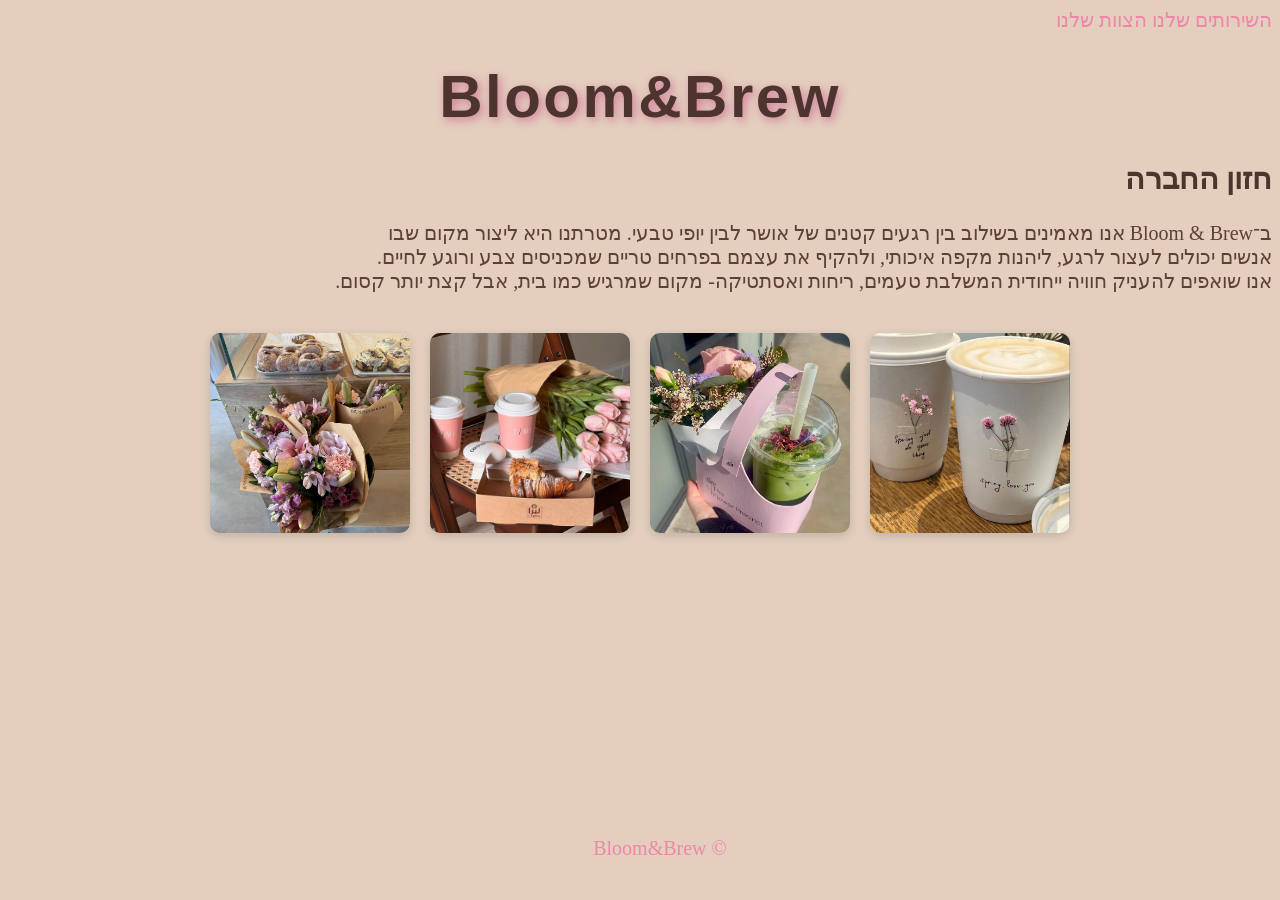
==== index.html @ c7f373b1 "CP" ====
<!DOCTYPE html>
<html lang="en">
<head>
    <meta charset="UTF-8">
    <meta name="viewport" content="width=device-width, initial-scale=1.0">
    <title>Bloom&BrewHomePage</title>
    <link rel="stylesheet" href="style.css">
</head>
<body dir="rtl">
    <nav>
        <a href="./services.html">השירותים שלנו</a>
        <a href="./team.html">הצוות שלנו</a>
    </nav>
    <header>
        <h1>Bloom&Brew</h1>
    </header>
    <article>
        <h2 class="title">חזון החברה</h2>
        <p>
            ב־Bloom & Brew אנו מאמינים בשילוב בין רגעים קטנים של אושר לבין יופי טבעי. מטרתנו היא ליצור מקום שבו
            <br>
            אנשים יכולים לעצור לרגע, ליהנות מקפה איכותי, ולהקיף את עצמם בפרחים טריים שמכניסים צבע ורוגע לחיים.
            <br>
            אנו שואפים להעניק חוויה ייחודית המשלבת טעמים, ריחות ואסתטיקה- מקום שמרגיש כמו בית, אבל קצת יותר קסום.
        </p>
    </article>

    <section class="gallery">
  <img src="./images/pic7 (7).jpg" alt="תמונה 1">
  <img src="./images/pic7 (1).jpg" alt="תמונה 2">
  <img src="./images/pic10 (1).jpg" alt="תמונה 3">
  <img src="./images/pic7 (3).jpg" alt="תמונה 4">
</section>


    <footer>
    <p>© Bloom&Brew</p>
</footer>
    
</body>
</html>
---- style.css ----
html {
  font-size: 20px;
}

h1{
    font-size: 3rem;
  font-weight: bold;
  text-align: center;

  color: #4e342e; 
  letter-spacing: 0.125rem;

  margin: 1.5rem 0;

  text-shadow: 0.125rem 0.125rem 0.5rem rgba(200, 90, 140, 0.7);

  font-family: Arial, sans-serif;
}

body{
    background-color: #e4cfbe;
    color:#5d4037
    
}

.title{
    color:#4e342e;
}

nav a {
  color: #ee87a9;
  text-decoration: none;
}

nav a:hover {
  color: #f9aacb;
  text-decoration: underline;
}

ul li {
  list-style: none;
  padding: 10px;
  margin: 10px 0;

  

 box-shadow: 0 3px 12px rgba(220, 120, 160, 0.35);

  transition: 0.3s;
}

ul li:hover {
  box-shadow:
    0 4px 18px rgba(220, 120, 160, 0.5),
    0 0 30px rgba(220, 120, 160, 0.7);
}
.link {
  color: #5d4037;
  text-decoration: none;
}

.link:hover {
  color: #f9aacb;
  text-decoration: underline;
}

footer {
  position: fixed;
  bottom: 0;
  left: 0;
  width: 100%;
  text-align: center;
  padding: 1rem;
  color: #ee87a9;
  
}

.gallery {
  display: flex;
  justify-content: center;
  gap: 1rem;
  margin-top: 2rem;
}

.gallery img {
  width: 10rem;
  height: 10rem;
  object-fit: cover;
  border-radius: 10px;
  box-shadow: 0 3px 10px rgba(0,0,0,0.15);
  transition: 0.3s;
}

.gallery img:hover {
  transform: scale(1.1);
}

.team-hero img {
  width: 20rem;
  max-width: 30rem;
  display: block;
  margin: 1.5rem auto;
  border-radius: 1rem;
  box-shadow: 0 0 1rem rgba(0, 0, 0, 0.2);
margin-top: -10rem
}
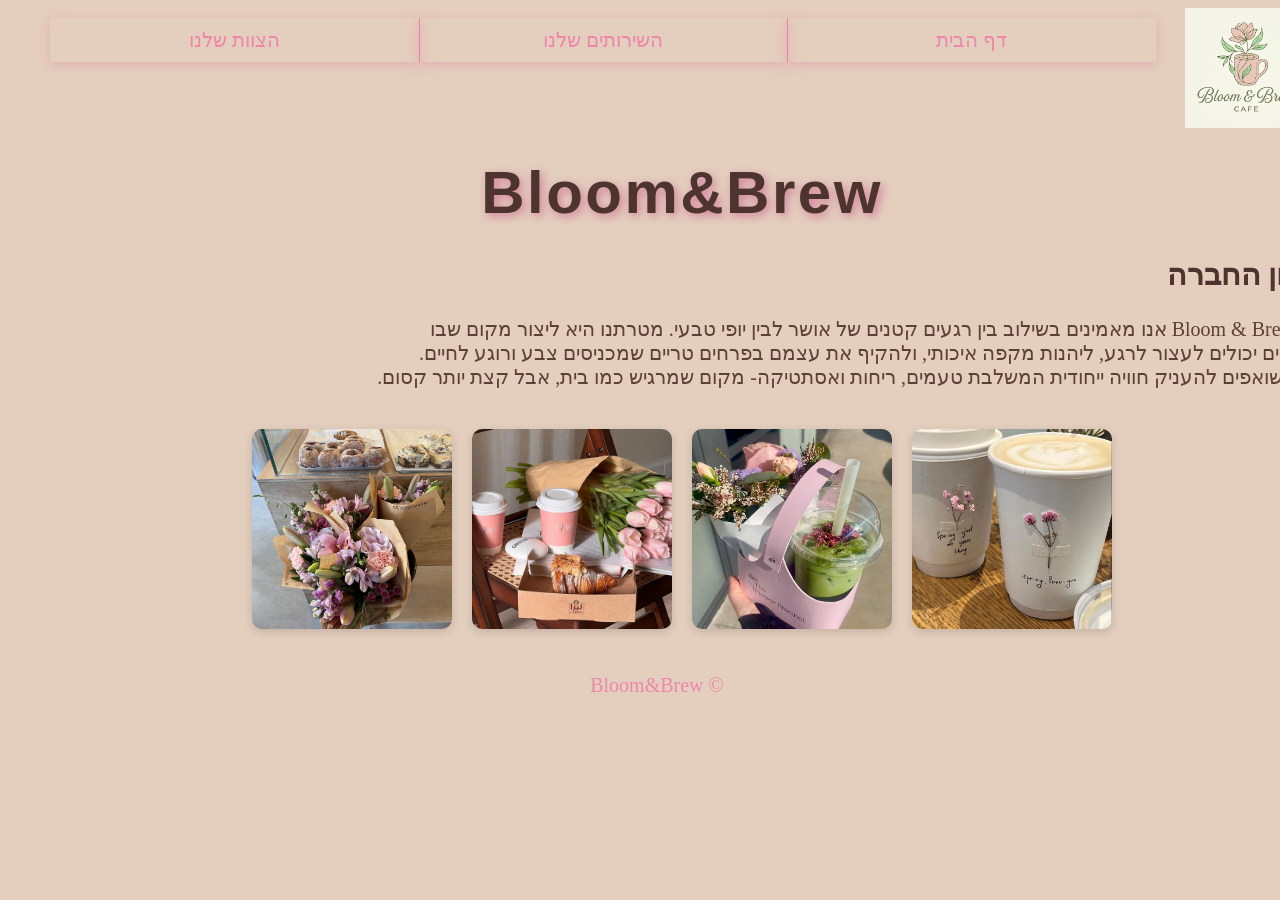
==== commit 03dd0636: "grid" ====
--- a/index.html
+++ b/index.html
@@ -4,16 +4,26 @@
     <meta charset="UTF-8">
     <meta name="viewport" content="width=device-width, initial-scale=1.0">
     <title>Bloom&BrewHomePage</title>
-    <link rel="stylesheet" href="style.css">
+    <link rel="stylesheet" href="./styles/style.css">
 </head>
 <body dir="rtl">
-    <nav>
-        <a href="./services.html">השירותים שלנו</a>
-        <a href="./team.html">הצוות שלנו</a>
-    </nav>
-    <header>
+   <header>
+        
+        <img src="./images/logocafe.png" class="logo-image" alt="logo">
+        
+        <nav>
+            <ul>
+                <li><a href="./index.html">דף הבית</a></li>
+                <li><a href="./services.html">השירותים שלנו</a></li>
+                <li><a href="./team.html">הצוות שלנו</a></li>
+            </ul>
+        </nav>
+        
+    </header>
+
+    <main>
         <h1>Bloom&Brew</h1>
-    </header>
+    </main>
     <article>
         <h2 class="title">חזון החברה</h2>
         <p>
--- a/styles/style.css
+++ b/styles/style.css
@@ -0,0 +1,2 @@
+@import url('./reset.css'); 
+@import url('./grid.css');
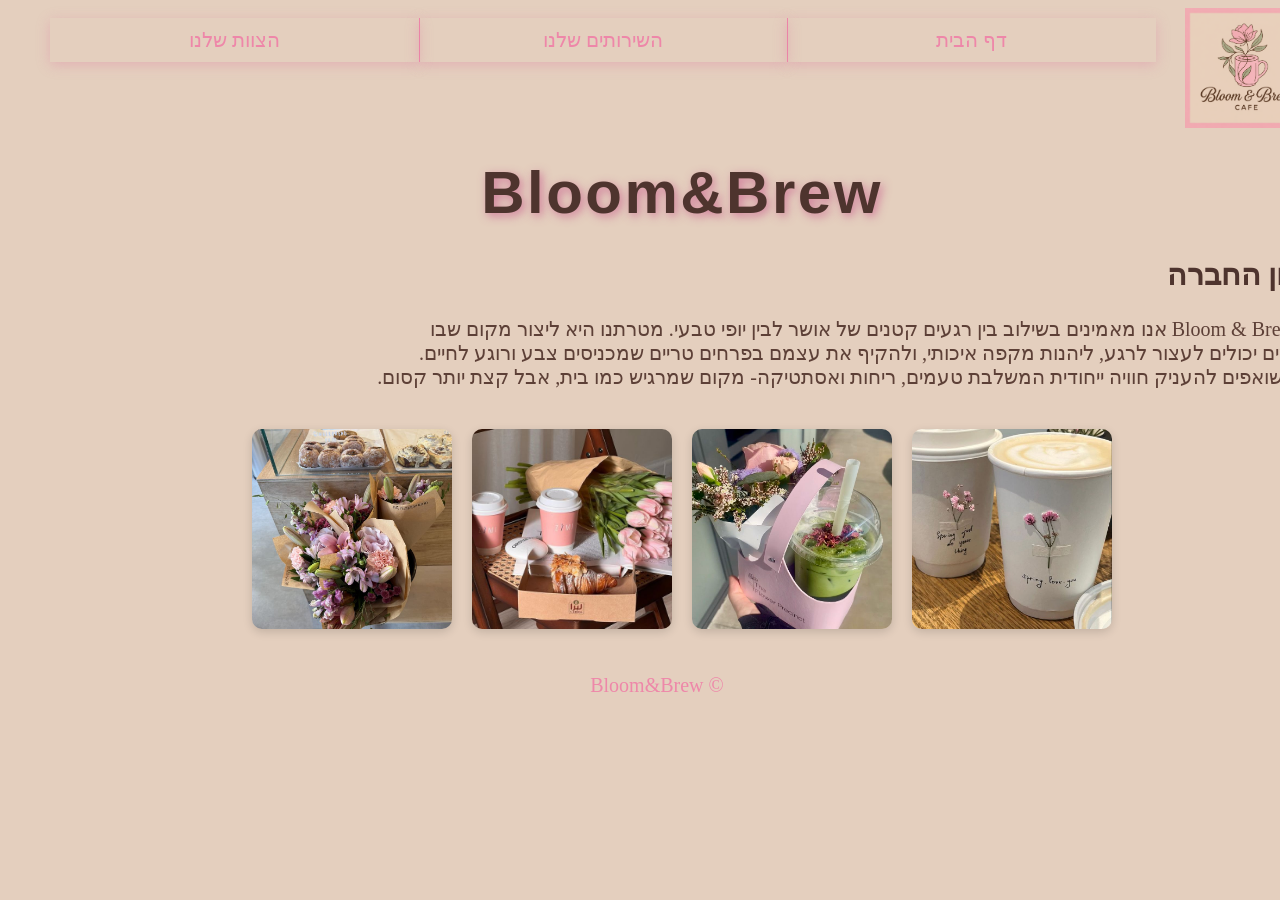
==== commit a42be07c: "changed" ====
--- a/index.html
+++ b/index.html
@@ -9,7 +9,7 @@
 <body dir="rtl">
    <header>
         
-        <img src="./images/logocafe.png" class="logo-image" alt="logo">
+        <img src="./images/logo2.png" class="logo-image" alt="logo">
         
         <nav>
             <ul>
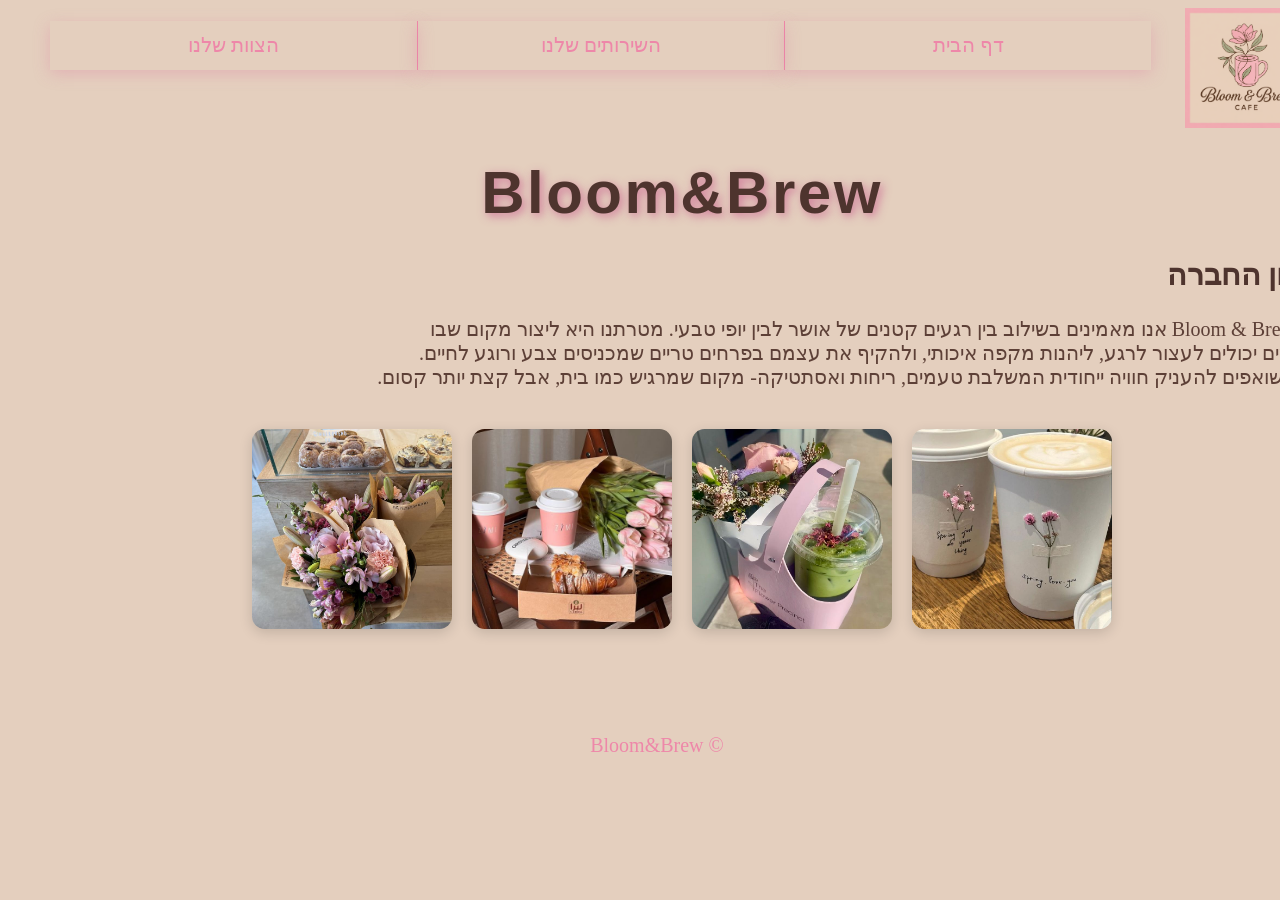
==== commit 62c417d4: "sahar" ====
--- a/index.html
+++ b/index.html
@@ -1,16 +1,18 @@
 <!DOCTYPE html>
 <html lang="en">
+
 <head>
     <meta charset="UTF-8">
     <meta name="viewport" content="width=device-width, initial-scale=1.0">
-    <title>Bloom&BrewHomePage</title>
+    <title>Bloom&Brew - HomePage</title>
     <link rel="stylesheet" href="./styles/style.css">
 </head>
+
 <body dir="rtl">
-   <header>
-        
+    <header>
+
         <img src="./images/logo2.png" class="logo-image" alt="logo">
-        
+
         <nav>
             <ul>
                 <li><a href="./index.html">דף הבית</a></li>
@@ -18,34 +20,37 @@
                 <li><a href="./team.html">הצוות שלנו</a></li>
             </ul>
         </nav>
-        
+
     </header>
 
     <main>
         <h1>Bloom&Brew</h1>
+
+        <article>
+            <h2 class="title">חזון החברה</h2>
+            <p>
+                ב־Bloom & Brew אנו מאמינים בשילוב בין רגעים קטנים של אושר לבין יופי טבעי. מטרתנו היא ליצור מקום שבו
+                <br>
+                אנשים יכולים לעצור לרגע, ליהנות מקפה איכותי, ולהקיף את עצמם בפרחים טריים שמכניסים צבע ורוגע לחיים.
+                <br>
+                אנו שואפים להעניק חוויה ייחודית המשלבת טעמים, ריחות ואסתטיקה- מקום שמרגיש כמו בית, אבל קצת יותר קסום.
+            </p>
+        </article>
+
+
+        <section class="gallery">
+            <img src="./images/pic7 (7).jpg" alt="תמונה 1">
+            <img src="./images/pic7 (1).jpg" alt="תמונה 2">
+            <img src="./images/pic10 (1).jpg" alt="תמונה 3">
+            <img src="./images/pic7 (3).jpg" alt="תמונה 4">
+        </section>
     </main>
-    <article>
-        <h2 class="title">חזון החברה</h2>
-        <p>
-            ב־Bloom & Brew אנו מאמינים בשילוב בין רגעים קטנים של אושר לבין יופי טבעי. מטרתנו היא ליצור מקום שבו
-            <br>
-            אנשים יכולים לעצור לרגע, ליהנות מקפה איכותי, ולהקיף את עצמם בפרחים טריים שמכניסים צבע ורוגע לחיים.
-            <br>
-            אנו שואפים להעניק חוויה ייחודית המשלבת טעמים, ריחות ואסתטיקה- מקום שמרגיש כמו בית, אבל קצת יותר קסום.
-        </p>
-    </article>
-
-    <section class="gallery">
-  <img src="./images/pic7 (7).jpg" alt="תמונה 1">
-  <img src="./images/pic7 (1).jpg" alt="תמונה 2">
-  <img src="./images/pic10 (1).jpg" alt="תמונה 3">
-  <img src="./images/pic7 (3).jpg" alt="תמונה 4">
-</section>
 
 
     <footer>
-    <p>© Bloom&Brew</p>
-</footer>
-    
+        <p>© Bloom&Brew</p>
+    </footer>
+
 </body>
+
 </html>
